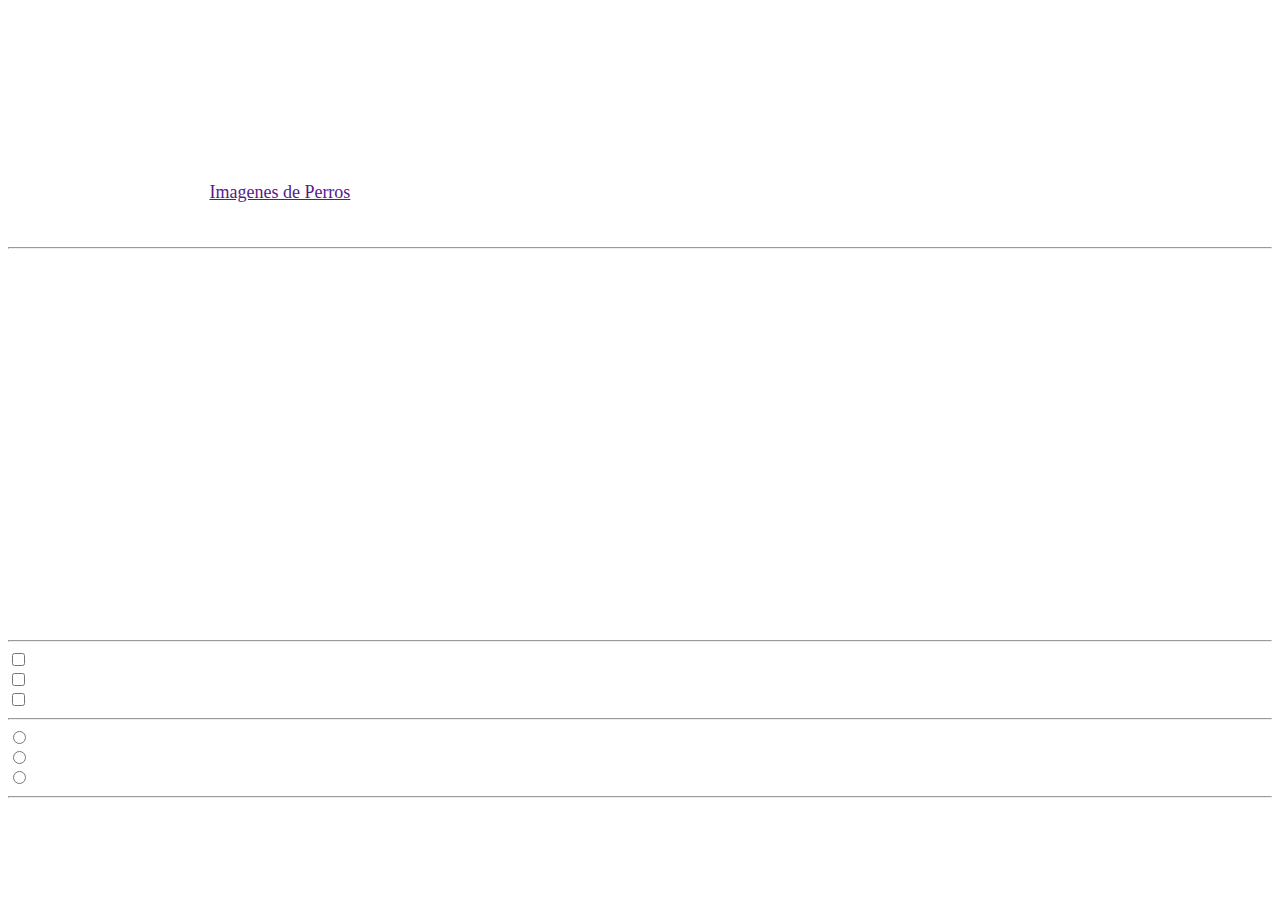
==== proyecto/html/principal.html @ bf6e46c5 "nueva pagina web" ====
<!DOCTYPE html>
<html lang="en">
<head>
  <title>Tarea</title>
  <link rel="preconnect" href="https://fonts.googleapis.com">
<link rel="preconnect" href="https://fonts.gstatic.com" crossorigin>
<link href="https://fonts.googleapis.com/css2?family=Fasthand&display=swap" rel="stylesheet">
  <link rel="stylesheet" href="../css/style.css">
</head>
<body>

  <h2>App De Perros</h2>
  
  <main>
    <h3 id="segundo">Imagenes de Perros</h3>

    <!--esto es para agregar el enlace a imagenes de gatos-->
    <p>Ha click a qui para ver mas <a href="">Imagenes de Perros</a></p>
    <br>
    <a href=""></a>
    <hr>
    <h3>Lista de perros</h3>
    <div>
      <p>Cosas que los perros <em>aman</em>:</p>
      <ul>
        <li>Acariciarlos</li>
        <li><s>comer</s></li>
        <li>jugar</li>
      </ul>
      <img src="" alt="">
      <p>Cosas que los perros <strong>odian</strong>:</p>
      <ol>
        <li>Tratamiento antipulgas</li>
        <li>Truenos</li>
        <li>Gatos</li>
      </ol>
    </div>
    <img src="" alt="">
    
    <!--Casillas de radio-->
    <form action="">
      <h3>Formularios de Perros</h3>
      <hr>
      <input type="checkbox"><br>
      <input type="checkbox"><br>
      <input type="checkbox"><br>
      <hr>

      <!--Boton de radio-->
      <label for="interior"><input id="interior" type="radio" name="inext"></label><br>
      <label for="exterior"><input id="exterior" type="radio" name="inext"></label><br>
      <label for="centro"><input id="centro" type="radio" name="inext"></label><br>
      <hr>

     
    </form>
  </main>
  <footer>
    <p><small>Sin Derechos de Autor - <a href=""></a></small></p>
  </footer>
</body>
</html>
---- proyecto/css/style.css ----
.caja1
{
	background-color: rgba(0, 0, 0, .5);
	width:20em;
    height: auto;
    position: relative;
    margin: auto;
    padding: 2em;
	border-radius: 1em;
	color: #ffffff;
}
body {
    background-image: url('https://www.solofondos.com/wp-content/uploads/2015/11/fondos-para-paginas-web-profesionales-grandes.jpg');
	background-repeat: no-repeat;
	background-attachment: fixed;
	background-size: cover;
	color: #ffffff;
}
p {
    font-size: 18px;
}
h2 {
    font-family: verdana;
    font-size: 50px ;
    text-align: center;
}
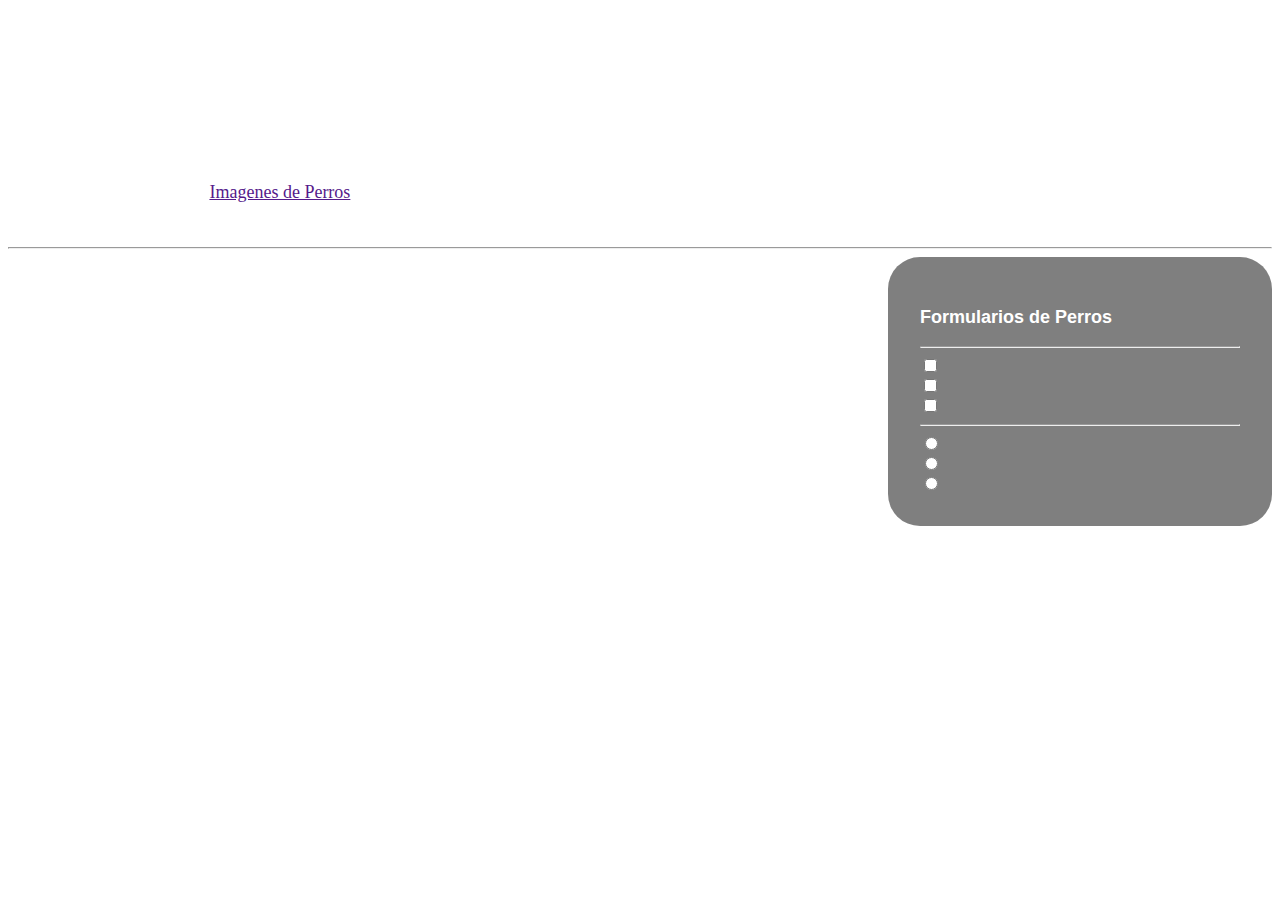
==== commit b649c37f: "se actualizo" ====
--- a/proyecto/html/principal.html
+++ b/proyecto/html/principal.html
@@ -19,6 +19,20 @@
     <br>
     <a href=""></a>
     <hr>
+    <div class="caja2">
+        <!--Casillas de radio-->
+          <h3 class="letra">Formularios de Perros</h3>
+          <hr>
+          <input type="checkbox"><br>
+          <input type="checkbox"><br>
+          <input type="checkbox"><br>
+          <hr>
+    
+          <!--Boton de radio-->
+          <label for="interior"><input id="interior" type="radio" name="inext"></label><br>
+          <label for="exterior"><input id="exterior" type="radio" name="inext"></label><br>
+          <label for="centro"><input id="centro" type="radio" name="inext"></label><br>
+        </div>
     <h3>Lista de perros</h3>
     <div>
       <p>Cosas que los perros <em>aman</em>:</p>
@@ -36,24 +50,6 @@
       </ol>
     </div>
     <img src="" alt="">
-    
-    <!--Casillas de radio-->
-    <form action="">
-      <h3>Formularios de Perros</h3>
-      <hr>
-      <input type="checkbox"><br>
-      <input type="checkbox"><br>
-      <input type="checkbox"><br>
-      <hr>
-
-      <!--Boton de radio-->
-      <label for="interior"><input id="interior" type="radio" name="inext"></label><br>
-      <label for="exterior"><input id="exterior" type="radio" name="inext"></label><br>
-      <label for="centro"><input id="centro" type="radio" name="inext"></label><br>
-      <hr>
-
-     
-    </form>
   </main>
   <footer>
     <p><small>Sin Derechos de Autor - <a href=""></a></small></p>
--- a/proyecto/css/style.css
+++ b/proyecto/css/style.css
@@ -1,3 +1,22 @@
+body 
+{
+    background-image: url('https://www.solofondos.com/wp-content/uploads/2015/11/fondos-para-paginas-web-profesionales-grandes.jpg');
+	background-repeat: no-repeat;
+	background-attachment: fixed;
+	background-size: cover;
+	color: #ffffff;
+}
+p 
+{
+
+    font-size: 18px;
+}
+h2 
+{
+    font-family: 'Anton', sans-serif;
+    font-size: 50px ;
+    text-align: center;
+}
 .caja1
 {
 	background-color: rgba(0, 0, 0, .5);
@@ -9,18 +28,22 @@
 	border-radius: 1em;
 	color: #ffffff;
 }
-body {
-    background-image: url('https://www.solofondos.com/wp-content/uploads/2015/11/fondos-para-paginas-web-profesionales-grandes.jpg');
-	background-repeat: no-repeat;
-	background-attachment: fixed;
-	background-size: cover;
-	color: #ffffff;
+.caja2
+{
+    background-color: rgb(0, 0, 0, .5);
+    width: 20em;
+    height: auto;
+    margin: auto;
+    padding: 2em;
+    border-radius: 2em;
+    float: right;
 }
-p {
+img
+{
+    border-radius: 2em;
+}
+.letra
+{
+    font-family: 'Franklin Gothic Medium', 'Arial Narrow', Arial, sans-serif;
     font-size: 18px;
-}
-h2 {
-    font-family: verdana;
-    font-size: 50px ;
-    text-align: center;
 }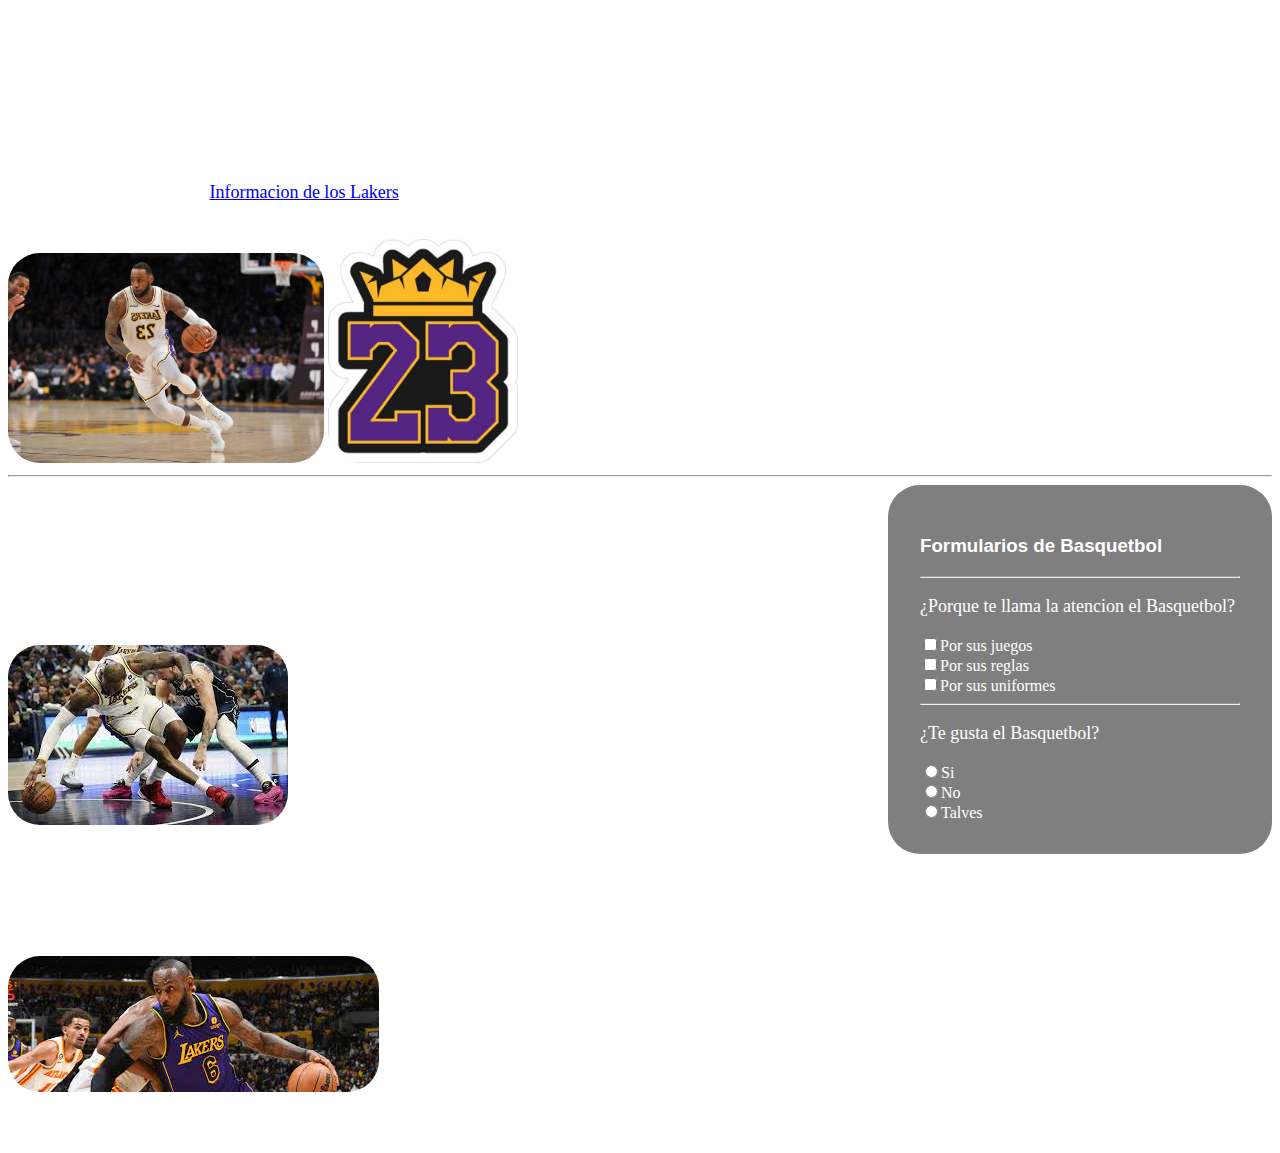
==== commit 13587b86: "se actualizo" ====
--- a/proyecto/html/principal.html
+++ b/proyecto/html/principal.html
@@ -9,50 +9,53 @@
 </head>
 <body>
 
-  <h2>App De Perros</h2>
+  <h2>BASQUETBOL</h2>
   
   <main>
-    <h3 id="segundo">Imagenes de Perros</h3>
+    <h3 id="segundo">Los Lakers</h3>
 
     <!--esto es para agregar el enlace a imagenes de gatos-->
-    <p>Ha click a qui para ver mas <a href="">Imagenes de Perros</a></p>
+    <p>Ha click a qui para ver mas <a href="https://www.nba.com/lakers">Informacion de los Lakers</a></p>
     <br>
-    <a href=""></a>
+    <a href="https://www.nba.com/lakers"><img src="../img/basquet.jpg" alt="" width="25%"></a>
+    <img src="../img/logo.jpg" alt="" width="15%">
     <hr>
     <div class="caja2">
         <!--Casillas de radio-->
-          <h3 class="letra">Formularios de Perros</h3>
+          <h3 id="segundo">Formularios de Basquetbol</h3>
           <hr>
-          <input type="checkbox"><br>
-          <input type="checkbox"><br>
-          <input type="checkbox"><br>
+          <p>¿Porque te llama la atencion el Basquetbol?</p>
+          <input type="checkbox">Por sus juegos<br>
+          <input type="checkbox">Por sus reglas<br>
+          <input type="checkbox">Por sus uniformes<br>
           <hr>
     
           <!--Boton de radio-->
-          <label for="interior"><input id="interior" type="radio" name="inext"></label><br>
-          <label for="exterior"><input id="exterior" type="radio" name="inext"></label><br>
-          <label for="centro"><input id="centro" type="radio" name="inext"></label><br>
+          <p>¿Te gusta el Basquetbol?</p>
+          <label for="interior"><input id="interior" type="radio" name="inext">Si</label><br>
+          <label for="exterior"><input id="exterior" type="radio" name="inext">No</label><br>
+          <label for="centro"><input id="centro" type="radio" name="inext">Talves</label><br>
         </div>
-    <h3>Lista de perros</h3>
+    <h3>Lista de Basquetbol</h3>
     <div>
-      <p>Cosas que los perros <em>aman</em>:</p>
+      <p>Cosas del Basquetbol que <em>amo</em>:</p>
       <ul>
-        <li>Acariciarlos</li>
-        <li><s>comer</s></li>
-        <li>jugar</li>
+        <li>sus tenis</li>
+        <li><s>sus uniformes</s></li>
+        <li>sus logos</li>
       </ul>
-      <img src="" alt="">
-      <p>Cosas que los perros <strong>odian</strong>:</p>
+      <img src="../img/basquet2.jpg" alt="">
+      <p>Cosas del Basquetbol que <strong>odio</strong>:</p>
       <ol>
-        <li>Tratamiento antipulgas</li>
-        <li>Truenos</li>
-        <li>Gatos</li>
+        <li>las faltas</li>
+        <li>los entrenamientos</li>
+        <li>solo</li>
       </ol>
     </div>
-    <img src="" alt="">
+    <img src="../img/basquet3.jpg" alt="">
   </main>
   <footer>
-    <p><small>Sin Derechos de Autor - <a href=""></a></small></p>
+    <p><small>Sin Derechos de Autor - <a href="https://www.nba.com/lakers"></a>NBA</small></p>
   </footer>
 </body>
 </html>--- a/proyecto/css/style.css
+++ b/proyecto/css/style.css
@@ -46,4 +46,8 @@
 {
     font-family: 'Franklin Gothic Medium', 'Arial Narrow', Arial, sans-serif;
     font-size: 18px;
+}
+#segundo
+{
+    font-family:Verdana, Geneva, Tahoma, sans-serif;
 }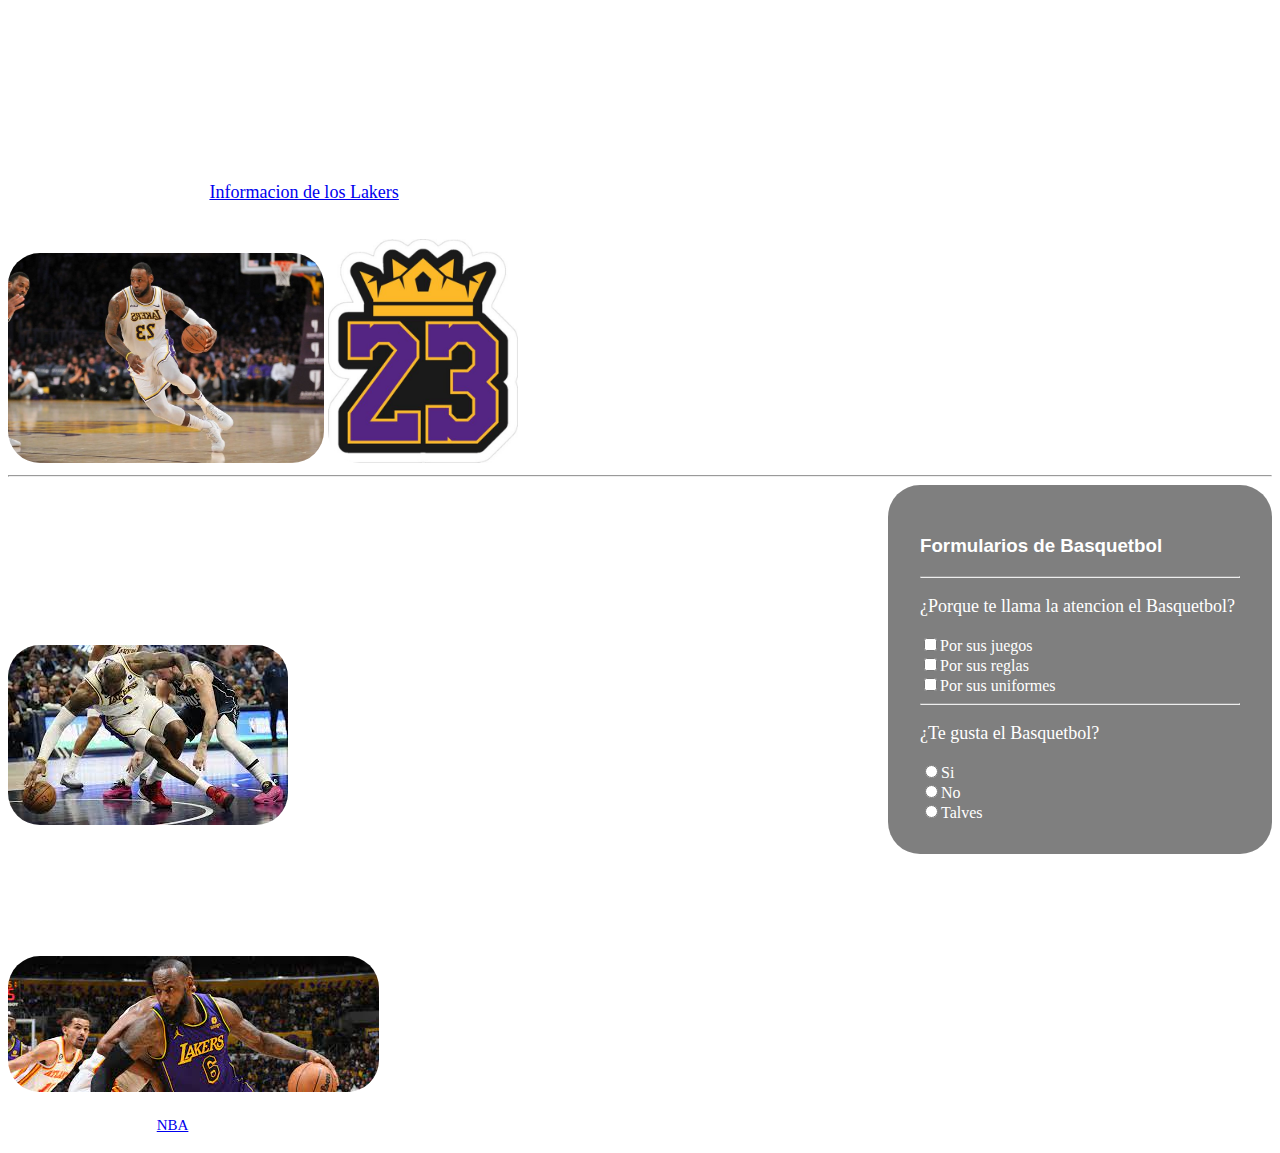
==== commit c396835a: "se actualizo" ====
--- a/proyecto/html/principal.html
+++ b/proyecto/html/principal.html
@@ -55,7 +55,7 @@
     <img src="../img/basquet3.jpg" alt="">
   </main>
   <footer>
-    <p><small>Sin Derechos de Autor - <a href="https://www.nba.com/lakers"></a>NBA</small></p>
+    <p><small>Sin Derechos de Autor - <a href="https://www.nba.com/lakers">NBA</a></small></p>
   </footer>
 </body>
 </html>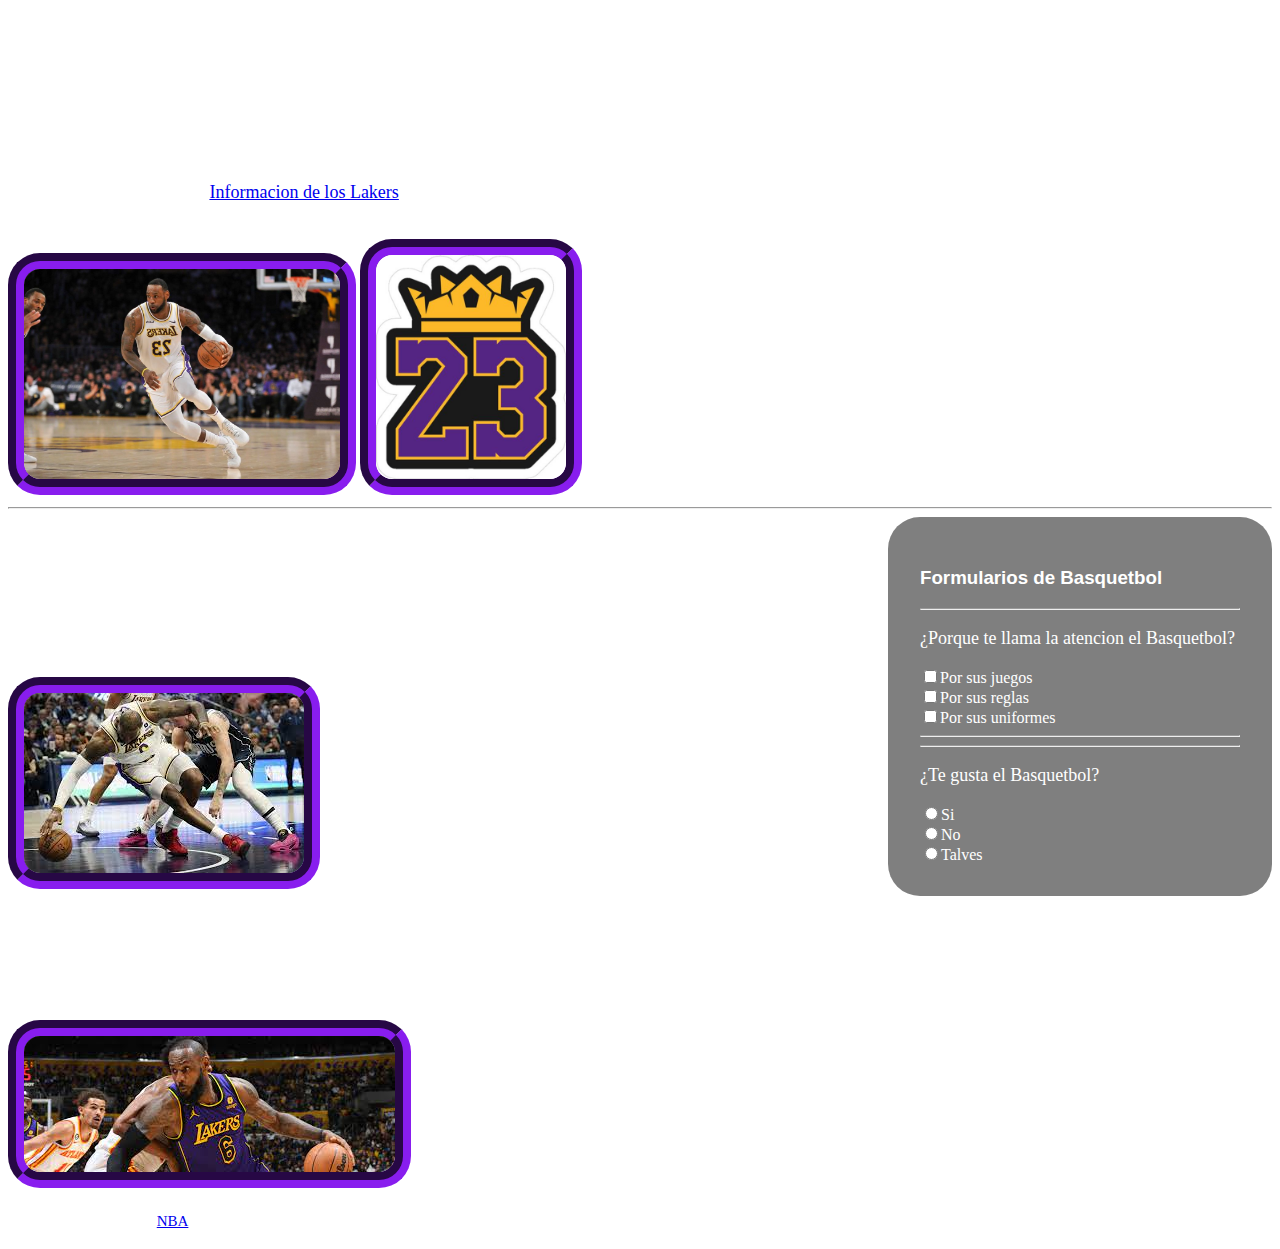
==== commit af123270: "se actualizo" ====
--- a/proyecto/html/principal.html
+++ b/proyecto/html/principal.html
@@ -29,7 +29,7 @@
           <input type="checkbox">Por sus reglas<br>
           <input type="checkbox">Por sus uniformes<br>
           <hr>
-    
+          <hr>
           <!--Boton de radio-->
           <p>¿Te gusta el Basquetbol?</p>
           <label for="interior"><input id="interior" type="radio" name="inext">Si</label><br>
--- a/proyecto/css/style.css
+++ b/proyecto/css/style.css
@@ -41,6 +41,9 @@
 img
 {
     border-radius: 2em;
+    border-style: groove;
+    border-width: 1em;
+    border-color: rgb(88, 19, 153) ;
 }
 .letra
 {
